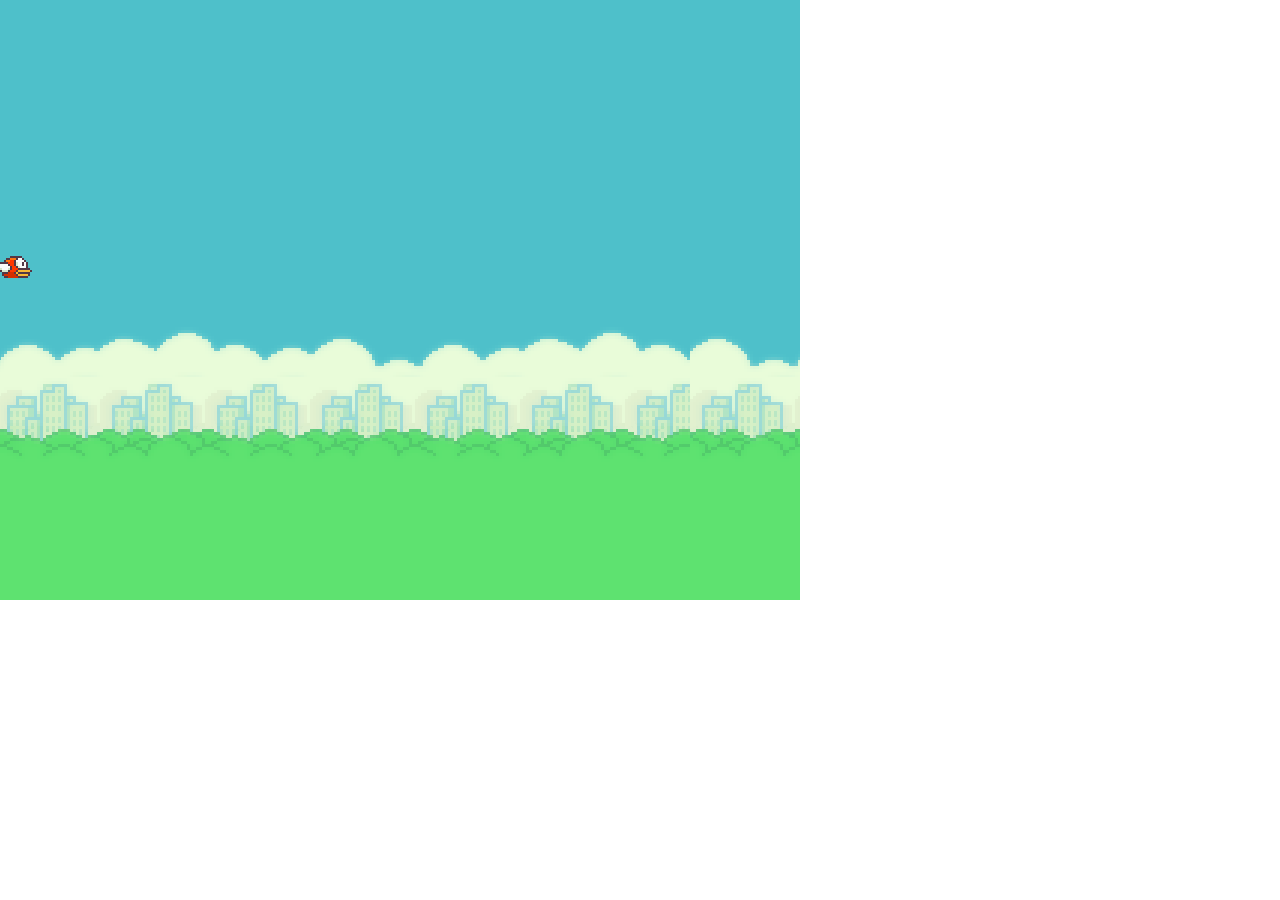
==== 像素鸟/fiyBird.html @ 391f2671 "布局以及小鸟的运动" ====
<!DOCTYPE html>
<html lang="en">
<head>
    <meta charset="UTF-8">
    <meta name="viewport" content="width=device-width, initial-scale=1.0">
    <meta http-equiv="X-UA-Compatible" content="ie=edge">
    <title>Document</title>
    <style>
        *{
            margin: 0;
            padding: 0;
        }
        #game{
            width: 800px;
            height: 600px;
            position: relative;
            background:url('./image/sky.png');
        }
        #bird{
            width: 34px;
            height: 25px;
            background:url('./image/birds.png') -10px -8px no-repeat;
            position: absolute;
        }
    </style>
</head>
<body>
    <div id="game">
        <div id="bird"></div>
    </div>
    <script>
        //获取相应的元素
        var game = document.getElementById('game');
        var birdEle = document.getElementById('bird');
        //初始化背景图的值
        var sky = {
            x: 0
        }
        //初始化bird的值
        var bird = {
            speedX:5,
            speedY:0,
            x: birdEle.offsetLeft,
            y: birdEle.offsetTop
        }
        //定义游戏状态
        var gameState = true;
        setInterval(function(){
            if(gameState){
                //移动背景让小鸟实现水平运动
                sky.x -= 5
                game.style.backgroundPositionX = sky.x + 'px';
                //实现小鸟上下运动
                bird.speedY += 1;
                bird.y += bird.speedY;
                //判断游戏结束的条件
                if(bird.y < 0){
                    gameState = false;
                    bird.y = 0;
                }
                if(bird.y + birdEle.offsetHeight > 600){
                    gameState = false;
                    bird.y = 600 - birdEle.offsetHeight ;
                    console.log(bird.y)
                }
                birdEle.style.top = bird.y + 'px';
            }
            
        },30)
        //点击文档实现小鸟向上运动
        document.onclick = function(){
            bird.speedY = -10;
        }
    
    </script>
</body>
</html>
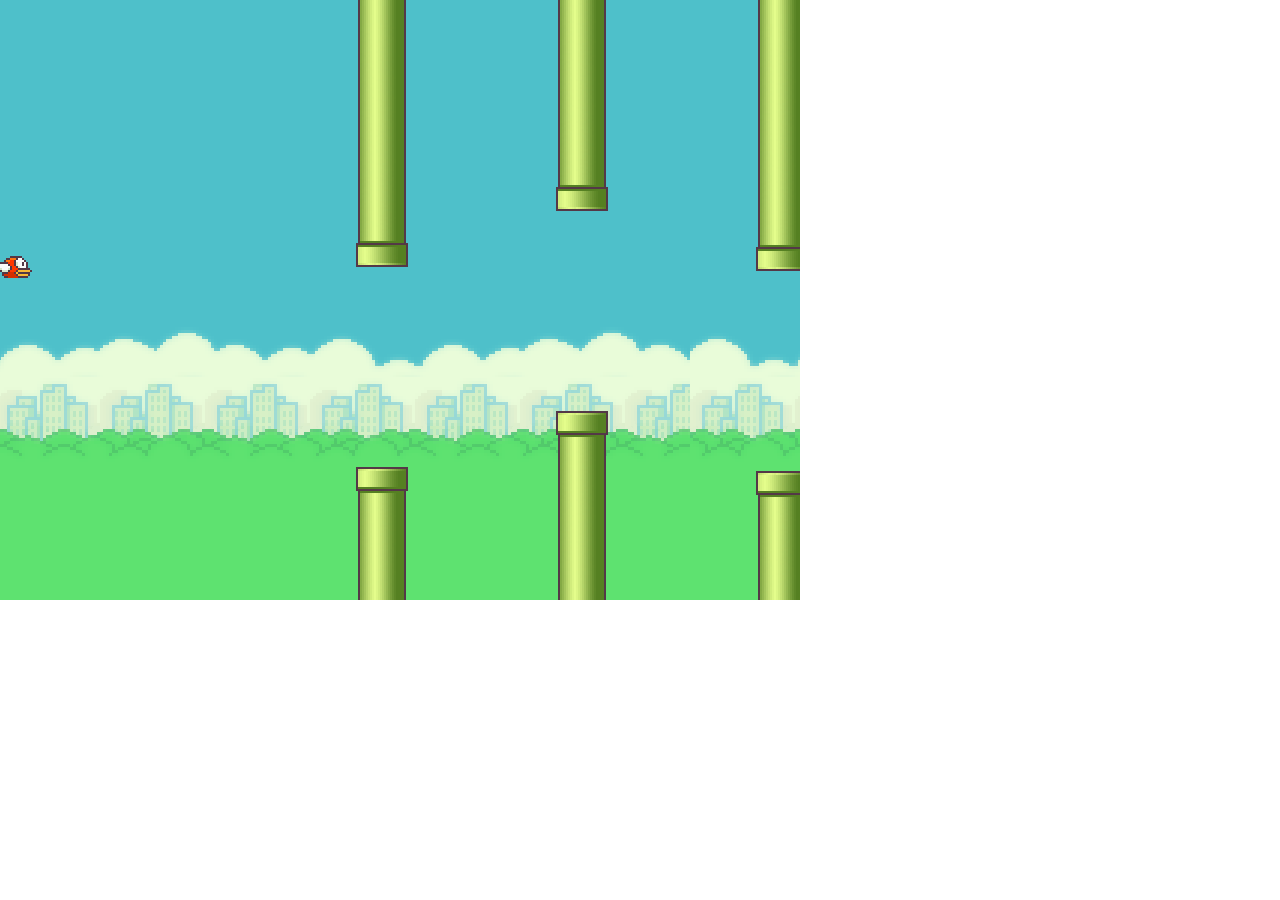
==== commit d6ecb11d: "完成整个小游戏" ====
--- a/像素鸟/fiyBird.html
+++ b/像素鸟/fiyBird.html
@@ -15,6 +15,7 @@
             height: 600px;
             position: relative;
             background:url('./image/sky.png');
+            overflow: hidden;
         }
         #bird{
             width: 34px;
@@ -71,7 +72,58 @@
         document.onclick = function(){
             bird.speedY = -10;
         }
-    
+        //创建管道
+        function createPipe(position){
+            var pipe ={};
+            pipe.x = position;
+            //规定上管道高度在200~300之间
+            pipe.uHeight = 200 + parseInt(Math.random()*100);
+            //下管道的高度为总高度-上管道高度-中间的间隙
+            pipe.dHeight = 600 - pipe.uHeight - 200;
+            pipe.dTop = pipe.uHeight + 200;
+            //上管道
+            var uPipe = document.createElement('div');
+            uPipe.style.width = '52px';
+            uPipe.style.height = pipe.uHeight + 'px';
+            uPipe.style.background = 'url(./image/pipe2.png) no-repeat center bottom';
+            uPipe.style.position = 'absolute';
+            uPipe.style.top = 0;
+            uPipe.style.left = pipe.x + 'px';
+            game.appendChild(uPipe);
+            //下管道
+            var dPipe = document.createElement('div');
+            dPipe.style.width = '52px';
+            dPipe.style.height = pipe.dHeight + 'px';
+            dPipe.style.background = 'url(./image/pipe1.png) no-repeat center top';
+            dPipe.style.position = 'absolute';
+            dPipe.style.top = pipe.dTop + 'px';
+            dPipe.style.left = pipe.x + 'px';
+            game.appendChild(dPipe);
+            //让管道运动起来
+            setInterval(function(){
+                //判断管道的运动状态
+                if(gameState){
+                    pipe.x += -2;
+                    //另一种写法
+                    // pipe.x -= 2;
+                    uPipe.style.left = pipe.x + 'px';
+                    dPipe.style.left = pipe.x + 'px';
+                    if(pipe.x < -52){
+                        pipe.x = 800;
+                    }
+                    var uCheck = bird.x + 34 > pipe.x && bird.x < pipe.x + 52 && bird.y < pipe.uHeight;
+                    var dCheck = bird.x + 34 > pipe.x && bird.x < pipe.x + 52 && bird.y > pipe.dHeight + 200;
+                    if(uCheck || dCheck){
+                        gameState = false;
+                    }
+                }
+                
+            },30)
+        }
+        createPipe(400);
+        createPipe(600);
+        createPipe(800);
+        createPipe(1000);
     </script>
 </body>
 </html>